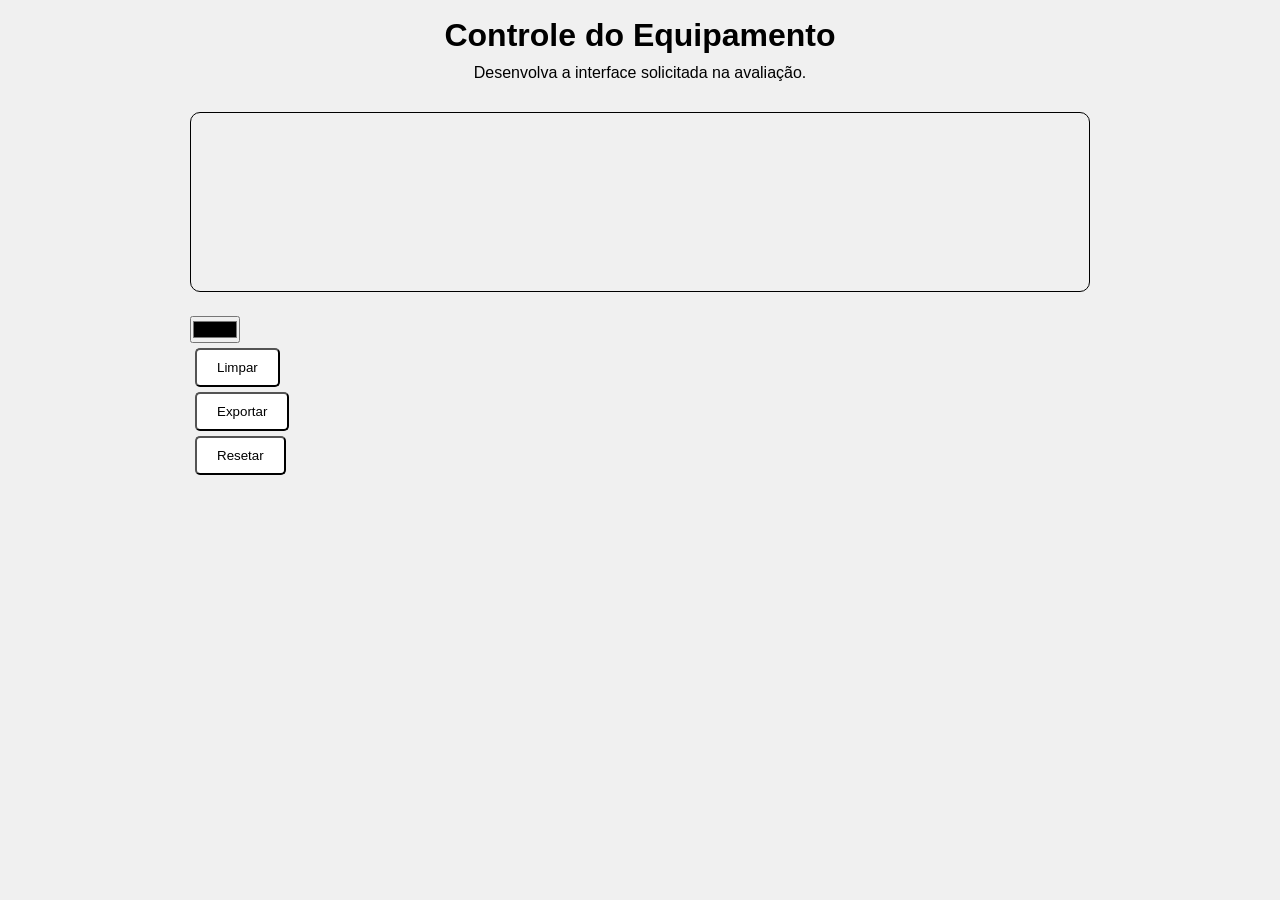
==== TAREFA.1/index.html @ c71edeb6 "COMEÇO DO INDEX E DO CSS DA TAREFA 1(criação dos botões e do seletor de cores )" ====
<!DOCTYPE html>
<html lang="pt-BR">

<head>
    <meta charset="UTF-8">
    <meta name="viewport" content="width=device-width, initial-scale=1.0">
    <title>Tarefa 01 - Controle do Equipamento</title>
    <link rel="stylesheet" href="style.css">
</head>

<body>

    <main class="container">
        <header>
            <h1>Controle do Equipamento</h1>
            <p>Desenvolva a interface solicitada na avaliação.</p>
        </header>

        <section id="controle" class="card">
         

    </section>
    <div class="''botão-container"></div>
    <input type="color" id="cor"> 
    <button id="limpar">Limpar</button>
    <button id="exportar">Exportar</button>
    <button id="resetar">Resetar</button>
    <canvas id="tela" width="600" height="400"></canvas>
    </main>
 <script src="script.js"></script>



</body>

</html>
---- TAREFA.1/style.css ----
/* =========================================================
   ARQUIVO DE APOIO - NÃO HÁ UMA SOLUÇÃO PRONTA AQUI.
   Desenvolva o CSS da tarefa conforme o enunciado.
   ========================================================= */

* {
    box-sizing: border-box;
    margin: 0;
    padding: 0;
}

body {
    min-height: 100vh;
    padding: 30px 15px;
    display: flex;
    justify-content: center;
    align-items: center;
    height: 100vh;
    background-color: #f0f0f0;
    font-family: Arial, sans-serif;
}

.container {
    width: 90%;
    max-width: 900px;
    margin: 0 auto;
}

header {
    text-align: center;
    margin-bottom: 30px;
}

header h1 {
    margin-bottom: 10px;
}

.card {
    width: 100%;
    min-height: 180px;
    padding: 24px;
    margin-bottom: 24px;
    border: 1px solid #000000;
    border-radius: 10px;
}

.button-container {
    display: flex;
    justify-content: center;
    margin-top: 20px;
    gap: 10px;

}

button {
    padding: 10px 20px;
    margin: 5px;
    border-radius: 5px;
    background-color: #ffffff;
    color: rgb(0, 0, 0);
    cursor: pointer;
    display: flex;
    justify-content: center;
    align-items: center;
}


/* Desenvolva o restante do CSS. */

/* Lembre-se de criar uma media query para telas
   de até 768px quando a tarefa exigir responsividade. */
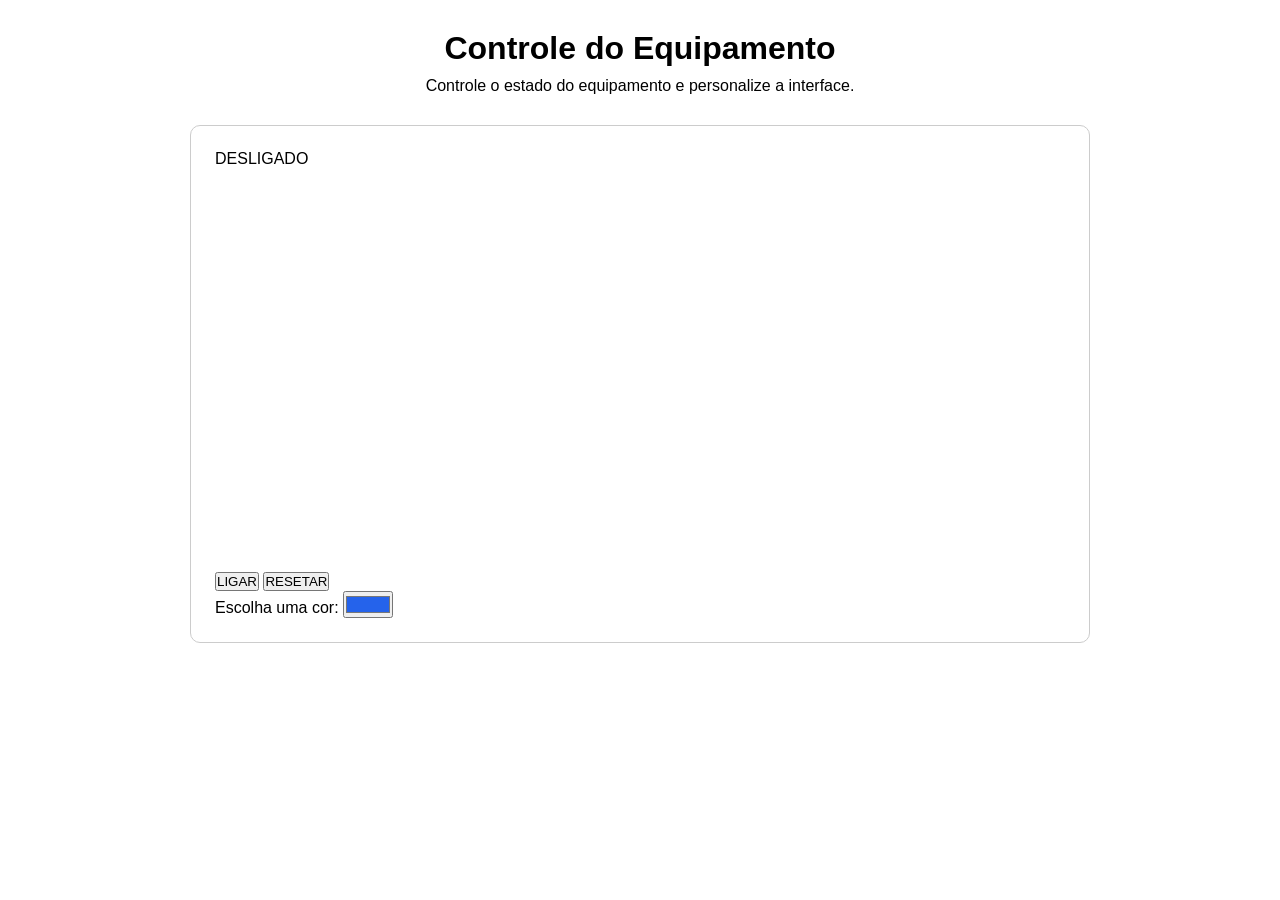
==== commit d788f569: "Botão da animação da TAREFA1; TAREFA2: começo da atividade, animação das letras deixei em lista todo" ====
--- a/TAREFA.1/index.html
+++ b/TAREFA.1/index.html
@@ -1,6 +1,6 @@
+
 <!DOCTYPE html>
 <html lang="pt-BR">
-
 <head>
     <meta charset="UTF-8">
     <meta name="viewport" content="width=device-width, initial-scale=1.0">
@@ -11,26 +11,35 @@
 <body>
 
     <main class="container">
+
         <header>
             <h1>Controle do Equipamento</h1>
-            <p>Desenvolva a interface solicitada na avaliação.</p>
+            <p>Controle o estado do equipamento e personalize a interface.</p>
         </header>
 
         <section id="controle" class="card">
-         
 
-    </section>
-    <div class="''botão-container"></div>
-    <input type="color" id="cor"> 
-    <button id="limpar">Limpar</button>
-    <button id="exportar">Exportar</button>
-    <button id="resetar">Resetar</button>
-    <canvas id="tela" width="600" height="400"></canvas>
+            <div id="status" class="status desligado">
+                DESLIGADO
+            </div>
+
+            <canvas id="tela" width="600" height="400"></canvas>
+
+            <div class="botoes">
+                <button id="toggleBtn">LIGAR</button>
+                <button id="resetBtn">RESETAR</button>
+            </div>
+
+            <div class="seletor">
+                <label for="seletor-cor">Escolha uma cor:</label>
+                <input type="color" id="seletor-cor" value="#2563eb">
+            </div>
+
+        </section>
+
     </main>
- <script src="script.js"></script>
 
+    <script src="script.js"></script>
+</body>
+</html>
 
-
-</body>
-
-</html>
--- a/TAREFA.1/style.css
+++ b/TAREFA.1/style.css
@@ -1,8 +1,3 @@
-/* =========================================================
-   ARQUIVO DE APOIO - NÃO HÁ UMA SOLUÇÃO PRONTA AQUI.
-   Desenvolva o CSS da tarefa conforme o enunciado.
-   ========================================================= */
-
 * {
     box-sizing: border-box;
     margin: 0;
@@ -10,14 +5,9 @@
 }
 
 body {
+    font-family: Arial, sans-serif;
     min-height: 100vh;
     padding: 30px 15px;
-    display: flex;
-    justify-content: center;
-    align-items: center;
-    height: 100vh;
-    background-color: #f0f0f0;
-    font-family: Arial, sans-serif;
 }
 
 .container {
@@ -40,32 +30,6 @@
     min-height: 180px;
     padding: 24px;
     margin-bottom: 24px;
-    border: 1px solid #000000;
+    border: 1px solid #ccc;
     border-radius: 10px;
 }
-
-.button-container {
-    display: flex;
-    justify-content: center;
-    margin-top: 20px;
-    gap: 10px;
-
-}
-
-button {
-    padding: 10px 20px;
-    margin: 5px;
-    border-radius: 5px;
-    background-color: #ffffff;
-    color: rgb(0, 0, 0);
-    cursor: pointer;
-    display: flex;
-    justify-content: center;
-    align-items: center;
-}
-
-
-/* Desenvolva o restante do CSS. */
-
-/* Lembre-se de criar uma media query para telas
-   de até 768px quando a tarefa exigir responsividade. */
